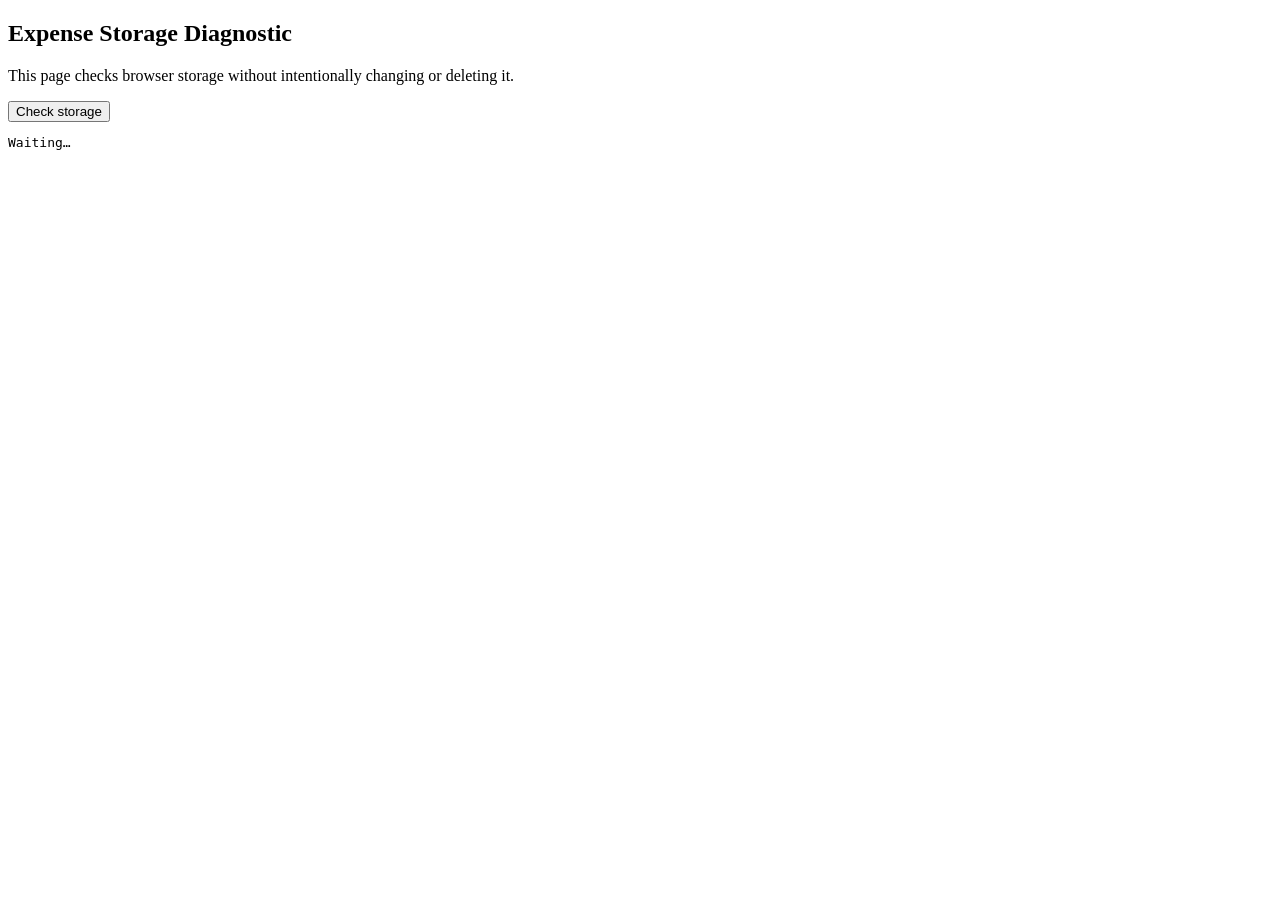
==== diagnose.html @ e30ba80e "Create diagnose.html" ====
<!DOCTYPE html>
<html lang="en">
<head>
  <meta charset="UTF-8">
  <meta name="viewport" content="width=device-width, initial-scale=1">
  <title>Expense Storage Check</title>
</head>
<body>
  <h2>Expense Storage Diagnostic</h2>
  <p>This page checks browser storage without intentionally changing or deleting it.</p>
  <button id="check">Check storage</button>
  <pre id="result">Waiting…</pre>

  <script>
    document.getElementById("check").onclick = async function () {
      const out = document.getElementById("result");
      const lines = [];

      try {
        lines.push("localStorage keys:");
        for (let i = 0; i < localStorage.length; i++) {
          const key = localStorage.key(i);
          const value = localStorage.getItem(key);
          lines.push("- " + key + " (" + (value ? value.length : 0) + " characters)");
        }
      } catch (e) {
        lines.push("localStorage error: " + e.message);
      }

      try {
        lines.push("\nsessionStorage keys:");
        for (let i = 0; i < sessionStorage.length; i++) {
          const key = sessionStorage.key(i);
          const value = sessionStorage.getItem(key);
          lines.push("- " + key + " (" + (value ? value.length : 0) + " characters)");
        }
      } catch (e) {
        lines.push("sessionStorage error: " + e.message);
      }

      if ("indexedDB" in window) {
        try {
          const dbs = await indexedDB.databases();
          lines.push("\nIndexedDB databases:");
          lines.push(dbs.length
            ? dbs.map(db => "- " + db.name + " (version " + db.version + ")").join("\n")
            : "No databases listed.");
        } catch (e) {
          lines.push("\nIndexedDB listing unavailable: " + e.message);
        }
      }

      if ("caches" in window) {
        try {
          const names = await caches.keys();
          lines.push("\nCache Storage:");
          lines.push(names.length ? names.map(n => "- " + n).join("\n") : "No named caches.");
        } catch (e) {
          lines.push("Cache Storage error: " + e.message);
        }
      }

      out.textContent = lines.join("\n");
    };
  </script>
</body>
  </html>
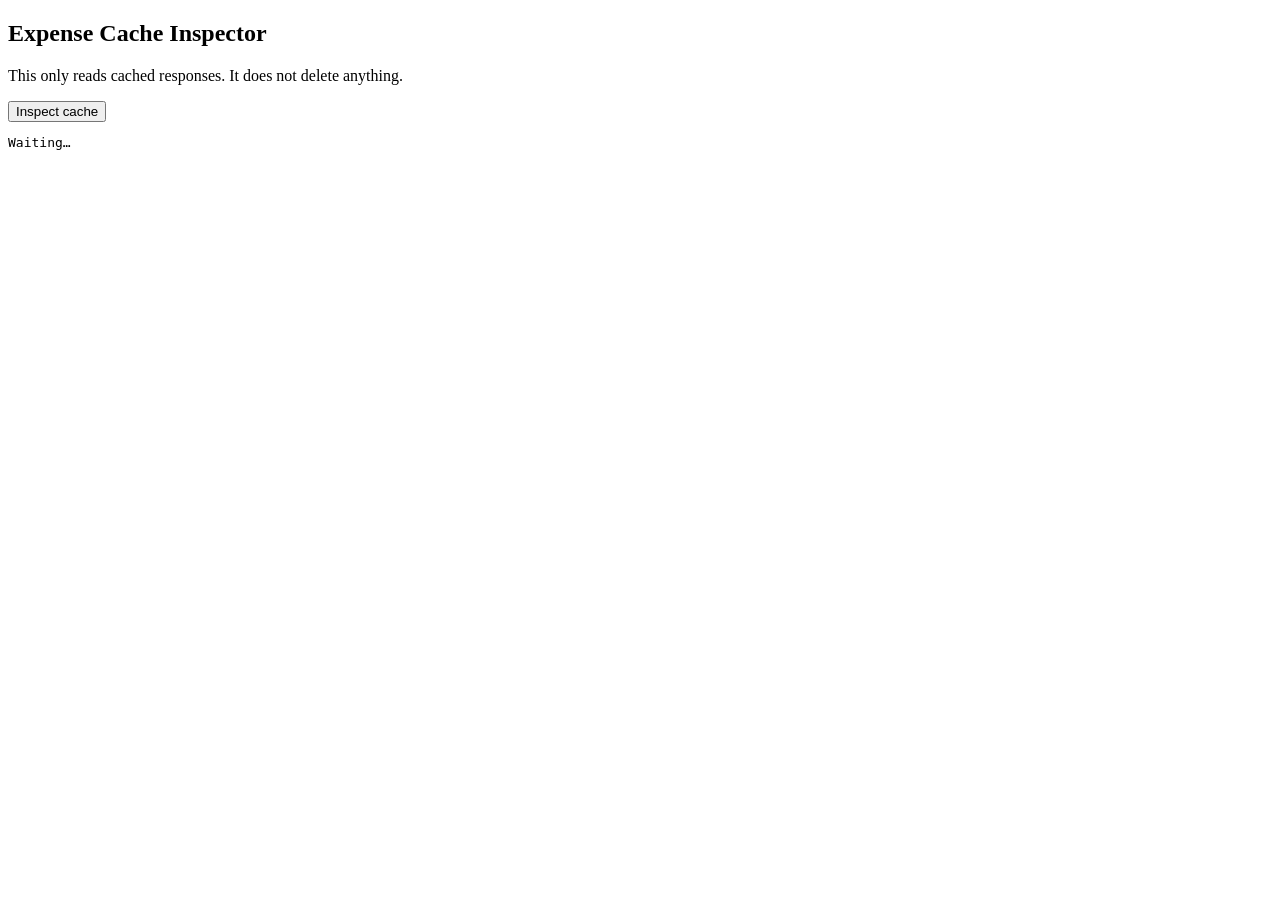
==== commit 27cbc473: "Update diagnose.html" ====
--- a/diagnose.html
+++ b/diagnose.html
@@ -3,12 +3,12 @@
 <head>
   <meta charset="UTF-8">
   <meta name="viewport" content="width=device-width, initial-scale=1">
-  <title>Expense Storage Check</title>
+  <title>Expense Cache Inspector</title>
 </head>
 <body>
-  <h2>Expense Storage Diagnostic</h2>
-  <p>This page checks browser storage without intentionally changing or deleting it.</p>
-  <button id="check">Check storage</button>
+  <h2>Expense Cache Inspector</h2>
+  <p>This only reads cached responses. It does not delete anything.</p>
+  <button id="check">Inspect cache</button>
   <pre id="result">Waiting…</pre>
 
   <script>
@@ -17,51 +17,43 @@
       const lines = [];
 
       try {
-        lines.push("localStorage keys:");
-        for (let i = 0; i < localStorage.length; i++) {
-          const key = localStorage.key(i);
-          const value = localStorage.getItem(key);
-          lines.push("- " + key + " (" + (value ? value.length : 0) + " characters)");
+        const names = await caches.keys();
+
+        if (!names.length) {
+          out.textContent = "No caches found.";
+          return;
         }
+
+        for (const name of names) {
+          const cache = await caches.open(name);
+          const requests = await cache.keys();
+
+          lines.push("CACHE: " + name);
+          lines.push("Cached items: " + requests.length);
+
+          for (const request of requests) {
+            const response = await cache.match(request);
+            let size = "unknown";
+
+            if (response) {
+              try {
+                const copy = response.clone();
+                const blob = await copy.blob();
+                size = blob.size + " bytes";
+              } catch (e) {}
+            }
+
+            lines.push(request.url + " — " + size);
+          }
+
+          lines.push("");
+        }
+
+        out.textContent = lines.join("\n");
       } catch (e) {
-        lines.push("localStorage error: " + e.message);
+        out.textContent = "Could not inspect cache: " + e.message;
       }
-
-      try {
-        lines.push("\nsessionStorage keys:");
-        for (let i = 0; i < sessionStorage.length; i++) {
-          const key = sessionStorage.key(i);
-          const value = sessionStorage.getItem(key);
-          lines.push("- " + key + " (" + (value ? value.length : 0) + " characters)");
-        }
-      } catch (e) {
-        lines.push("sessionStorage error: " + e.message);
-      }
-
-      if ("indexedDB" in window) {
-        try {
-          const dbs = await indexedDB.databases();
-          lines.push("\nIndexedDB databases:");
-          lines.push(dbs.length
-            ? dbs.map(db => "- " + db.name + " (version " + db.version + ")").join("\n")
-            : "No databases listed.");
-        } catch (e) {
-          lines.push("\nIndexedDB listing unavailable: " + e.message);
-        }
-      }
-
-      if ("caches" in window) {
-        try {
-          const names = await caches.keys();
-          lines.push("\nCache Storage:");
-          lines.push(names.length ? names.map(n => "- " + n).join("\n") : "No named caches.");
-        } catch (e) {
-          lines.push("Cache Storage error: " + e.message);
-        }
-      }
-
-      out.textContent = lines.join("\n");
     };
   </script>
 </body>
-  </html>
+</html>
